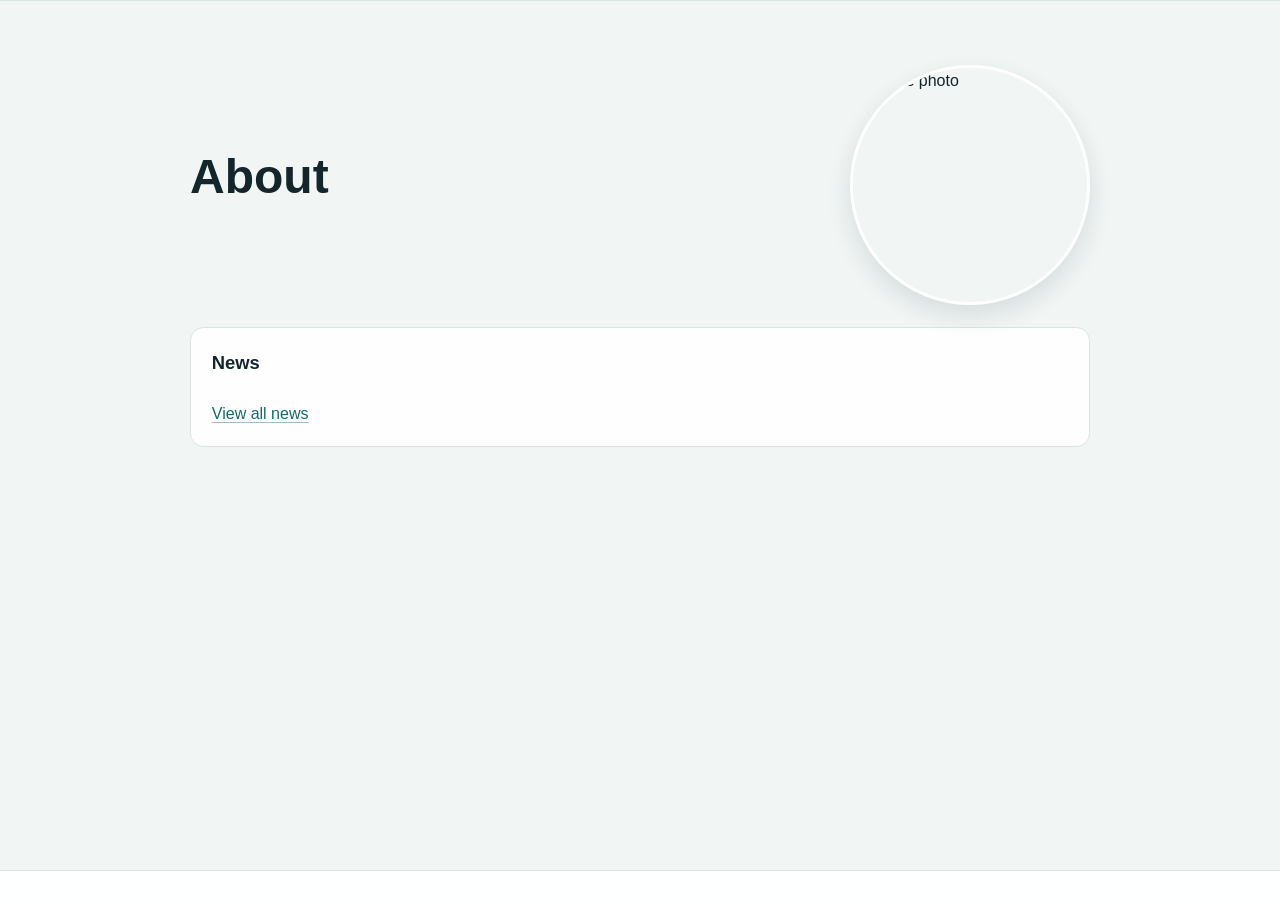
==== index.html @ 7a775155 "Add Google Fonts preconnect links to index.html" ====
<!DOCTYPE html>
<html lang="en">
<head>
  <meta charset="UTF-8">
  <meta name="viewport" content="width=device-width, initial-scale=1.0">
  <title>Personal website</title>
  <meta name="description" content="Personal website.">
  <link rel="stylesheet" href="https://cdnjs.cloudflare.com/ajax/libs/font-awesome/6.7.2/css/all.min.css">
  <link rel="preconnect" href="https://fonts.googleapis.com">
<link rel="preconnect" href="https://fonts.gstatic.com" crossorigin>
<link href="https://fonts.googleapis.com/css2?family=Lora:wght@500;600;700&family=Inter:wght@400;500;600&display=swap" rel="stylesheet">
  <link rel="stylesheet" href="site/styles.css">
</head>
<body class="home-page">
  <nav class="topbar" data-site-nav></nav>

  <header class="hero">
    <div class="container">
      <div class="hero-layout">
        <div class="hero-copy">
          <h1 id="aboutTitle">About</h1>
          <p class="subtitle" id="aboutBio"></p>
          <div class="about-contact" id="aboutContact"></div>
        </div>
        <img class="profile-pic" id="profileImage" src="assets/prof_pic.jpg" alt="Profile photo">
      </div>
      <section class="news-section" aria-labelledby="news-title">
        <h2 id="news-title">News</h2>
        <div class="news-scroll" id="homeNewsList" aria-label="Recent news" aria-live="polite"></div>
        <p class="news-more"><a href="pages/news.html">View all news</a></p>
      </section>
      <div class="social-links" id="socialLinks" aria-label="Social links"></div>
    </div>
  </header>

  <footer class="site-footer" data-site-footer></footer>

  <script src="site/script.js"></script>
  <script src="site/news.js"></script>
</body>
</html>
---- site/styles.css ----
:root {
  --bg: #f1f5f4;
  --panel: rgba(255, 255, 255, 0.9);
  --text: #12262b;
  --muted: #4b6066;
  --strong: #0d1b1f;
  --accent: #0f6e67;
  --accent-2: #0b4f4a;
  --link: #146b64;
  --link-visited: #2f5c69;
  --link-hover: #0c4842;
  --border: #d7e4e2;
  --topbar-bg: rgba(255, 255, 255, 0.92);
  --control-bg: rgba(255, 255, 255, 0.88);
  --control-border: #c3d6d3;
  --control-border-hover: #8fb0ac;
  --menu-hover: #e3efed;
  --menu-shadow: rgba(15, 60, 55, 0.12);
  --code-bg: #e6f0ee;
  --code-text: #12262b;
  --tag-bg: #f0dcb5;
  --tag-text: #5a3d10;
  --news-badge-bg: #d7ece8;
  --news-badge-text: #0d2b28;
  --button-text: #ffffff;
  --focus-ring: rgba(15, 110, 103, 0.18);
  --background-image-opacity: 0.28;
  --site-background-image: none;
}
* {
  box-sizing: border-box;
}

body {
  margin: 0;
  min-height: 100vh;
  display: flex;
  flex-direction: column;
  position: relative;
  isolation: isolate;
  overflow-x: hidden;
  font-family: "Segoe UI", Tahoma, Geneva, Verdana, sans-serif;
  background: var(--bg);
  color: var(--text);
  line-height: 1.6;
}

body::before {
  content: "";
  position: fixed;
  inset: -12vmax;
  z-index: -1;
  pointer-events: none;
  background-image: var(--site-background-image);
  background-position: center;
  background-size: cover;
  filter: blur(18px) saturate(1.08);
  opacity: var(--background-image-opacity);
  transform: translate3d(-2%, -2%, 0) scale(1.12);
  will-change: transform;
  animation: backgroundDrift 22s ease-in-out infinite alternate;
}

a {
  color: var(--link);
  text-decoration-color: color-mix(in srgb, var(--link) 42%, transparent);
  text-underline-offset: 0.16em;
}

a:visited {
  color: var(--link-visited);
}

a:hover {
  color: var(--link-hover);
  text-decoration-color: currentColor;
}

@keyframes backgroundDrift {
  0% {
    transform: translate3d(-3%, -2%, 0) scale(1.12);
  }
  35% {
    transform: translate3d(3%, -4%, 0) scale(1.16);
  }
  70% {
    transform: translate3d(-1%, 4%, 0) scale(1.14);
  }
  100% {
    transform: translate3d(4%, 2%, 0) scale(1.16);
  }
}

@media (prefers-reduced-motion: reduce) {
  body::before {
    animation: none;
  }
}

.container {
  width: min(900px, 92%);
  margin: 0 auto;
}

.topbar {
  position: relative;
  z-index: 40;
  overflow: visible;
  background: var(--topbar-bg);
  border-bottom: 1px solid var(--border);
}

.topbar-inner {
  display: flex;
  align-items: center;
  justify-content: space-between;
  gap: 1rem;
  padding: 0.8rem 0;
  overflow: visible;
}

.site-name {
  font-size: 1.2rem;
  font-weight: 800;
  color: var(--text);
  text-decoration: none;
}

.site-name:visited {
  color: var(--text);
}

.topbar-actions {
  display: flex;
  align-items: center;
  gap: 0.6rem;
  overflow: visible;
}

.menu-dropdown {
  position: relative;
  z-index: 45;
  overflow: visible;
}

.menu-button {
  display: inline-flex;
  align-items: center;
  color: var(--text);
  font: inherit;
  cursor: pointer;
}

.menu-button {
  gap: 0.45rem;
  background: var(--control-bg);
  border: 1px solid var(--control-border);
  border-radius: 0.5rem;
  padding: 0.45rem 0.7rem;
}

.menu-button:hover {
  border-color: var(--control-border-hover);
}

.menu-button[aria-expanded="true"] {
  border-color: var(--accent);
  box-shadow: 0 0 0 2px var(--focus-ring);
}

.menu-list {
  list-style: none;
  position: absolute;
  right: 0;
  top: calc(100% + 0.5rem);
  z-index: 60;
  min-width: 11rem;
  margin: 0;
  padding: 0.35rem;
  background: var(--panel);
  border: 1px solid var(--border);
  border-radius: 0.6rem;
  box-shadow: 0 12px 28px var(--menu-shadow);
  pointer-events: auto;
}

.menu-list * {
  pointer-events: auto;
}

.menu-list[hidden] {
  display: none;
}

.menu-list a {
  display: block;
  padding: 0.45rem 0.55rem;
  color: var(--link);
  text-decoration: none;
  border-radius: 0.45rem;
}

.menu-list a:hover {
  color: var(--link-hover);
  background: var(--menu-hover);
}

.hero {
  padding: 4rem 0 3rem;
}

.hero-layout {
  display: grid;
  grid-template-columns: 1fr auto;
  align-items: center;
  gap: 2rem;
}

.hero-copy {
  min-width: 0;
}

.tag {
  display: inline-block;
  margin: 0 0 0.75rem;
  background: var(--tag-bg);
  color: var(--tag-text);
  font-weight: 600;
  font-size: 0.85rem;
  letter-spacing: 0.02em;
  padding: 0.2rem 0.6rem;
  border-radius: 999px;
}

h1 {
  margin: 0;
  font-size: clamp(2rem, 5vw, 3rem);
  line-height: 1.15;
}

.subtitle {
  margin-top: 1rem;
  color: var(--muted);
  max-width: 65ch;
}

.about-contact {
  margin-top: 0.9rem;
}

.about-contact-title {
  margin: 0 0 0.25rem;
  font-weight: 600;
}

.about-contact p {
  margin: 0;
  color: var(--muted);
}

.news-section {
  margin-top: 1.4rem;
}

.news-section h2 {
  margin: 0 0 0.75rem;
  font-size: 1.15rem;
}

.news-scroll {
  max-height: 14.5rem;
  overflow-y: auto;
  padding-right: 0.35rem;
  scrollbar-width: thin;
  scrollbar-color: var(--control-border) transparent;
}

.news-scroll::-webkit-scrollbar {
  width: 7px;
}

.news-scroll::-webkit-scrollbar-thumb {
  background: var(--control-border);
  border-radius: 999px;
}

.news-scroll::-webkit-scrollbar-track {
  background: transparent;
}

.news-item + .news-item {
  margin-top: 0.95rem;
}

.news-date {
  display: inline-block;
  padding: 0.05rem 0.35rem;
  border-radius: 0.2rem;
  background: var(--news-badge-bg);
  color: var(--news-badge-text);
  font-weight: 600;
}

.news-item p {
  margin: 0;
  line-height: 1.45;
  display: grid;
  grid-template-columns: auto 1fr;
  column-gap: 0.35rem;
  align-items: start;
}

.news-text {
  display: block;
  min-width: 0;
}

.news-item p:not(.news-date) {
  color: var(--muted);
}

.news-more {
  margin: 0.75rem 0 0;
}

.news-main {
  padding-top: 1.6rem;
  padding-bottom: 4rem;
}

.news-page .news-section {
  margin-top: 0;
  background: transparent;
  border: 0;
  border-radius: 0;
  padding: 0;
}

.news-page-heading {
  display: flex;
  align-items: baseline;
  justify-content: space-between;
  gap: 0.8rem;
  margin-bottom: 0.85rem;
}

.news-page-heading h1 {
  margin: 0;
  color: var(--strong);
}

.news-count {
  margin: 0;
  color: var(--muted);
  font-size: 0.95rem;
}

.news-page .news-scroll {
  max-height: none;
  overflow: visible;
  padding-right: 0;
  padding-left: 1rem;
  position: relative;
}

.news-page .news-scroll::before {
  content: "";
  position: absolute;
  left: 0.28rem;
  top: 0.15rem;
  bottom: 0.15rem;
  width: 1px;
  background: var(--control-border-hover);
}

.news-page .news-item {
  position: relative;
}

.news-page .news-item::before {
  content: "";
  position: absolute;
  left: -0.84rem;
  top: 0.55rem;
  width: 0.5rem;
  height: 0.5rem;
  border-radius: 999px;
  background: var(--accent);
  box-shadow: 0 0 0 2px var(--bg);
}

.news-page .news-item-image,
.news-page .news-item-gif {
  display: block;
  width: min(100%, 30rem);
  height: auto;
  margin-top: 0.55rem;
  border-radius: 0.5rem;
  border: 1px solid var(--border);
}

.news-empty {
  color: var(--muted);
}

.social-links {
  display: flex;
  align-items: center;
  justify-content: center;
  gap: 1rem;
  flex-wrap: wrap;
  margin-top: 1.2rem;
}

.social-link {
  display: inline-flex;
  align-items: center;
  justify-content: center;
  font-size: 1.5rem;
  color: var(--text);
  text-decoration: none;
}

.social-link:visited {
  color: var(--text);
}

.social-link:hover {
  color: var(--text);
}

.social-link-logo {
  line-height: 0;
}

.institution-logo {
  display: block;
  width: 1.75rem;
  height: 1.75rem;
  object-fit: contain;
}

.profile-pic {
  display: block;
  width: clamp(165px, 24vw, 240px);
  aspect-ratio: 1 / 1;
  object-fit: cover;
  border-radius: 50%;
  border: 3px solid var(--panel);
  box-shadow: 0 10px 24px var(--menu-shadow);
  margin: 0;
}

.button {
  display: inline-block;
  margin-top: 1.25rem;
  padding: 0.6rem 1rem;
  border-radius: 0.5rem;
  text-decoration: none;
  background: var(--accent);
  color: var(--button-text);
  font-weight: 600;
}

.button:hover {
  background: var(--accent-2);
}

main {
  padding-bottom: 4rem;
}

section {
  background: var(--panel);
  border: 1px solid var(--border);
  border-radius: 0.85rem;
  padding: 1.2rem 1.3rem;
  margin-bottom: 1rem;
}

.cv-main {
  padding-top: 1.6rem;
  padding-bottom: 4rem;
}

.cv-section {
  background: transparent;
  border: 0;
  border-radius: 0;
  margin: 0;
  padding: 0.15rem 0;
}

.cv-section + .cv-section {
  margin-top: 1.45rem;
  padding-top: 1.35rem;
  border-top: 1px solid var(--border);
}

  .cv-section h2 {
  font-size: 0.95rem;
  font-weight: 700;
  letter-spacing: 0.1em;
  text-transform: uppercase;
  color: var(--muted);
  margin-bottom: 1.2rem;
}
.cv-li-header {
  display: flex;
  align-items: baseline;
  justify-content: space-between;
  gap: 1rem;
}

.cv-li-header .cv-li-meta {
  flex: 0 0 auto;
  margin: 0;
}

.cv-li-header .cv-li-title {
  min-width: 0;
}

@media (max-width: 560px) {
  .cv-li-header {
    flex-direction: column;
    align-items: flex-start;
    gap: 0.3rem;
  }
}

.cv-li-entry-no-logo {
  grid-template-columns: 1fr;
}

.cv-li-entry-no-logo::before {
  display: none;
}

.cv-li-entry + .cv-li-entry {
  margin-top: 1.5rem;
}

.cv-li-bullets li + li {
  margin-top: 0.3rem;
}

.cv-li-logo {
  display: block;
  width: 2.9rem;
  height: 2.9rem;
  object-fit: contain;
  border-radius: 0.5rem;
  background: color-mix(in srgb, var(--panel) 75%, transparent);
  border: 1px solid var(--border);
  padding: 0.25rem;
}

.cv-li-content p {
  margin: 0;
}

.cv-li-title {
  font-weight: 700;
  color: var(--strong);
  line-height: 1.3;
}

.cv-li-org {
  color: var(--text);
}

.cv-award-body {
  font-style: italic;
}

.cv-li-meta {
  color: var(--muted);
  font-size: 0.92rem;
  --cv-date-height: 1.35em;
  display: flex;
  align-items: center;
  gap: 0.35rem;
  flex-wrap: wrap;
}

.cv-date-badge {
  display: inline-flex;
  align-items: center;
  min-height: var(--cv-date-height);
  padding: 0 0.48rem;
  border-radius: 0.2rem;
  background: var(--news-badge-bg);
  color: var(--news-badge-text);
  font-weight: 600;
  line-height: 1.15;
}

.cv-flag {
  display: inline-block;
  width: auto;
  height: var(--cv-date-height);
  margin-left: 0;
  vertical-align: middle;
  transform: none;
  border-radius: 0.12rem;
}

.cv-li-bullets {
  margin: 0.04rem 0 0;
  padding-left: 1.1rem;
}

.cv-li-bullets li {
  color: var(--muted);
}

.cv-li-bullets li + li {
  margin-top: 0.02rem;
}

.cv-list {
  margin: 0;
  padding-left: 1.2rem;
}

.cv-list li + li {
  margin-top: 0.35rem;
}

.project-list {
  display: grid;
  gap: 1rem;
}

.project-item-link {
  text-decoration: none;
  color: inherit;
}

.project-item {
  display: grid;
  grid-template-columns: 220px 1fr;
  gap: 1rem;
  align-items: start;
  padding: 0.9rem;
  border: 1px solid var(--border);
  border-radius: 0.85rem;
  background: var(--panel);
  transition: background-color 140ms ease, border-color 140ms ease;
}

.project-item-link:hover .project-item {
  background: var(--menu-hover);
  border-color: var(--control-border-hover);
}

.project-item img {
  width: 100%;
  height: auto;
  border-radius: 0.6rem;
  border: 1px solid var(--border);
}

.project-item h2 {
  margin: 0 0 0.35rem;
}

.project-item p {
  margin: 0 0 0.5rem;
  color: var(--muted);
}

.project-detail-image {
  width: 100%;
  height: auto;
  border-radius: 0.7rem;
  border: 1px solid var(--border);
}

.project-banner-image {
  height: clamp(120px, 19vw, 185px);
  object-fit: cover;
  object-position: center;
}

.project-gallery {
  display: grid;
  gap: 0.85rem;
  grid-template-columns: repeat(auto-fit, minmax(220px, 1fr));
  margin-top: 0.8rem;
}

.project-gallery img {
  width: 100%;
  height: auto;
  border-radius: 0.65rem;
  border: 1px solid var(--border);
}

.project-note {
  color: var(--muted);
  font-style: italic;
}

.publications-page .pub-main {
  padding-top: 2.4rem;
  padding-bottom: 4rem;
}

.pub-section {
  background: transparent;
  border: 0;
  border-radius: 0;
  margin: 0;
  padding: 0;
}

.pub-heading h1 {
  margin: 0;
  font-size: clamp(2.2rem, 5vw, 3.2rem);
  line-height: 1.15;
  color: var(--strong);
}

.pub-heading hr {
  margin: 0.8rem 0 1.2rem;
  border: 0;
  border-top: 1px solid var(--border);
}

.pub-key-carousel {
  display: flex;
  align-items: center;
  gap: 0.6rem;
  margin-bottom: 1.2rem;
}

.pub-arrow {
  width: 2.1rem;
  height: 2.1rem;
  border: 0;
  border-radius: 999px;
  background: transparent;
  color: var(--link);
  cursor: pointer;
}

.pub-arrow:hover {
  color: var(--link-hover);
}

.pub-key-track-wrap {
  flex: 1;
  overflow-x: auto;
  scrollbar-width: none;
}

.pub-key-track-wrap::-webkit-scrollbar {
  display: none;
}

.pub-key-track {
  display: flex;
  gap: 0.95rem;
  padding: 0.1rem;
}

.pub-key-item {
  flex: 0 0 clamp(170px, 21vw, 240px);
  border-radius: 0.55rem;
  overflow: hidden;
  border: 1px solid var(--border);
  text-decoration: none;
  transition: transform 150ms ease, border-color 150ms ease;
}

.pub-key-item:hover {
  transform: translateY(-2px);
  border-color: var(--control-border-hover);
}

.pub-key-item img {
  display: block;
  width: 100%;
  height: auto;
  aspect-ratio: 3 / 4;
  object-fit: cover;
}

.pub-tags {
  display: flex;
  gap: 0.3rem;
  flex-wrap: wrap;
  border-top: 1px solid var(--border);
  border-bottom: 1px solid var(--border);
  padding: 0.4rem 0;
  margin-bottom: 1rem;
}

.pub-tag-btn {
  border: 0;
  background: transparent;
  color: var(--muted);
  font: inherit;
  padding: 0.32rem 0.55rem;
  border-radius: 0.3rem;
  cursor: pointer;
}

.pub-tag-btn:hover {
  background: var(--menu-hover);
  color: var(--text);
}

.pub-tag-btn.is-active {
  color: var(--strong);
  font-weight: 600;
  background: var(--menu-hover);
}

.pub-filter-row {
  display: flex;
  justify-content: space-between;
  align-items: center;
  gap: 0.75rem;
  margin-bottom: 1rem;
}

.pub-search {
  display: flex;
  align-items: center;
  flex: 1;
  max-width: 23rem;
  border: 1px solid var(--border);
  border-radius: 0.45rem;
  overflow: hidden;
  background: var(--panel);
}

.pub-search-input {
  flex: 1;
  border: 0;
  background: transparent;
  color: var(--text);
  font: inherit;
  padding: 0.5rem 0.65rem;
  min-width: 0;
}

.pub-search-input:focus {
  outline: none;
}

.pub-search-btn {
  border: 0;
  background: transparent;
  color: var(--muted);
  padding: 0.45rem 0.6rem;
  cursor: pointer;
}

.pub-search-btn:hover {
  color: var(--text);
}

.pub-reset-btn {
  border: 1px solid var(--border);
  border-radius: 0.45rem;
  padding: 0.45rem 0.8rem;
  font: inherit;
  color: var(--text);
  background: transparent;
  cursor: pointer;
}

.pub-reset-btn:hover {
  background: var(--menu-hover);
}

.pub-list {
  list-style: none;
  margin: 0;
  padding: 0;
  display: flex;
  flex-direction: column;
  gap: 1rem;
}

.pub-item {
  display: grid;
  grid-template-columns: 140px 1fr;
  gap: 0.95rem;
  border: 1px solid var(--border);
  border-radius: 0.75rem;
  padding: 0.8rem;
  background: var(--panel);
}

.pub-cover-link {
  display: block;
  border-radius: 0.55rem;
  overflow: hidden;
  border: 1px solid var(--border);
}

.pub-cover {
  display: block;
  width: 100%;
  height: auto;
  aspect-ratio: 3 / 4;
  object-fit: cover;
}

.pub-item-body {
  min-width: 0;
}

.pub-item-title {
  display: inline-block;
  color: var(--link);
  font-weight: 700;
  text-decoration: none;
  line-height: 1.35;
}

.pub-item-title:hover {
  color: var(--link-hover);
}

.pub-item-authors {
  margin: 0.32rem 0 0;
  color: var(--muted);
}

.pub-item-publisher {
  margin: 0.35rem 0 0;
  color: var(--text);
  font-style: italic;
}

.pub-citation-count {
  display: inline-flex;
  align-items: center;
  gap: 0.32rem;
  width: fit-content;
  margin-top: 0.42rem;
  color: var(--text);
  font-size: 0.9rem;
  line-height: 1.2;
}

.pub-item-links {
  display: flex;
  gap: 0.45rem;
  flex-wrap: wrap;
  margin-top: 0.55rem;
}

.pub-link-btn {
  text-decoration: none;
  border: 1px solid var(--border);
  border-radius: 0.45rem;
  padding: 0.24rem 0.55rem;
  color: var(--link);
  background: transparent;
  font-size: 0.9rem;
}

.pub-link-btn:hover {
  background: var(--menu-hover);
  color: var(--link-hover);
  border-color: var(--control-border-hover);
}

.pub-empty {
  padding: 0.8rem 0;
  color: var(--muted);
}

h2 {
  margin-top: 0;
}

pre {
  margin: 0.75rem 0 0;
  padding: 0.8rem;
  background: var(--code-bg);
  color: var(--code-text);
  border-radius: 0.5rem;
  overflow-x: auto;
}

code {
  font-family: "SFMono-Regular", Menlo, Monaco, Consolas, "Liberation Mono", "Courier New", monospace;
}

.site-footer {
  margin-top: auto;
  border-top: 1px solid var(--border);
  padding: 0.9rem 0;
  color: var(--muted);
  background: var(--topbar-bg);
}

.site-footer p {
  margin: 0;
  text-align: center;
  font-size: 0.9rem;
}

@media (max-width: 720px) {
  .topbar-inner {
    padding: 0.65rem 0;
  }

  .site-name {
    font-size: 1rem;
  }

  .topbar-actions {
    gap: 0.45rem;
  }

  .menu-button {
    padding: 0.4rem 0.6rem;
  }

  .menu-list {
    min-width: 9.5rem;
    max-width: min(88vw, 14rem);
  }

  .hero {
    padding: 2.4rem 0 2rem;
  }

  .hero-layout {
    grid-template-columns: 1fr;
    gap: 1.25rem;
  }

  .profile-pic {
    justify-self: center;
    width: clamp(150px, 46vw, 220px);
  }

  .news-section {
    margin-top: 1.1rem;
  }

  .news-scroll {
    max-height: 12.25rem;
    padding-right: 0.2rem;
  }

  .news-page-heading {
    align-items: flex-start;
    flex-direction: column;
    gap: 0.2rem;
  }

  .social-links {
    gap: 0.85rem;
  }

  .site-footer p {
    font-size: 0.82rem;
    line-height: 1.45;
  }

  .project-item {
    grid-template-columns: 1fr;
  }

  .publications-page .pub-main {
    padding-top: 1.5rem;
  }

  .pub-key-carousel {
    gap: 0.35rem;
    margin-bottom: 1rem;
  }

  .pub-arrow {
    width: 1.85rem;
    height: 1.85rem;
  }

  .pub-key-item {
    flex-basis: clamp(160px, 36vw, 220px);
  }

  .pub-filter-row {
    flex-direction: column;
    align-items: stretch;
  }

  .pub-search {
    max-width: none;
  }

  .pub-item {
    grid-template-columns: 110px 1fr;
    gap: 0.75rem;
  }

  .cv-main {
    padding-top: 1.15rem;
  }

  .cv-section + .cv-section {
    margin-top: 1.2rem;
    padding-top: 1.1rem;
  }

  .cv-li-entry {
    grid-template-columns: 2.5rem 1fr;
    gap: 0.6rem;
    margin-top: 0;
  }

  .cv-li-entry-no-logo::before {
    width: 2.5rem;
    height: 2.5rem;
  }

  .cv-li-logo {
    width: 2.5rem;
    height: 2.5rem;
  }
}

@media (max-width: 420px) {
  .container {
    width: min(900px, 94%);
  }

  .pub-item {
    grid-template-columns: 1fr;
  }

  .pub-cover-link {
    max-width: 180px;
  }

  .menu-button {
    padding: 0.4rem;
  }

  .menu-button span {
    display: none;
  }
}
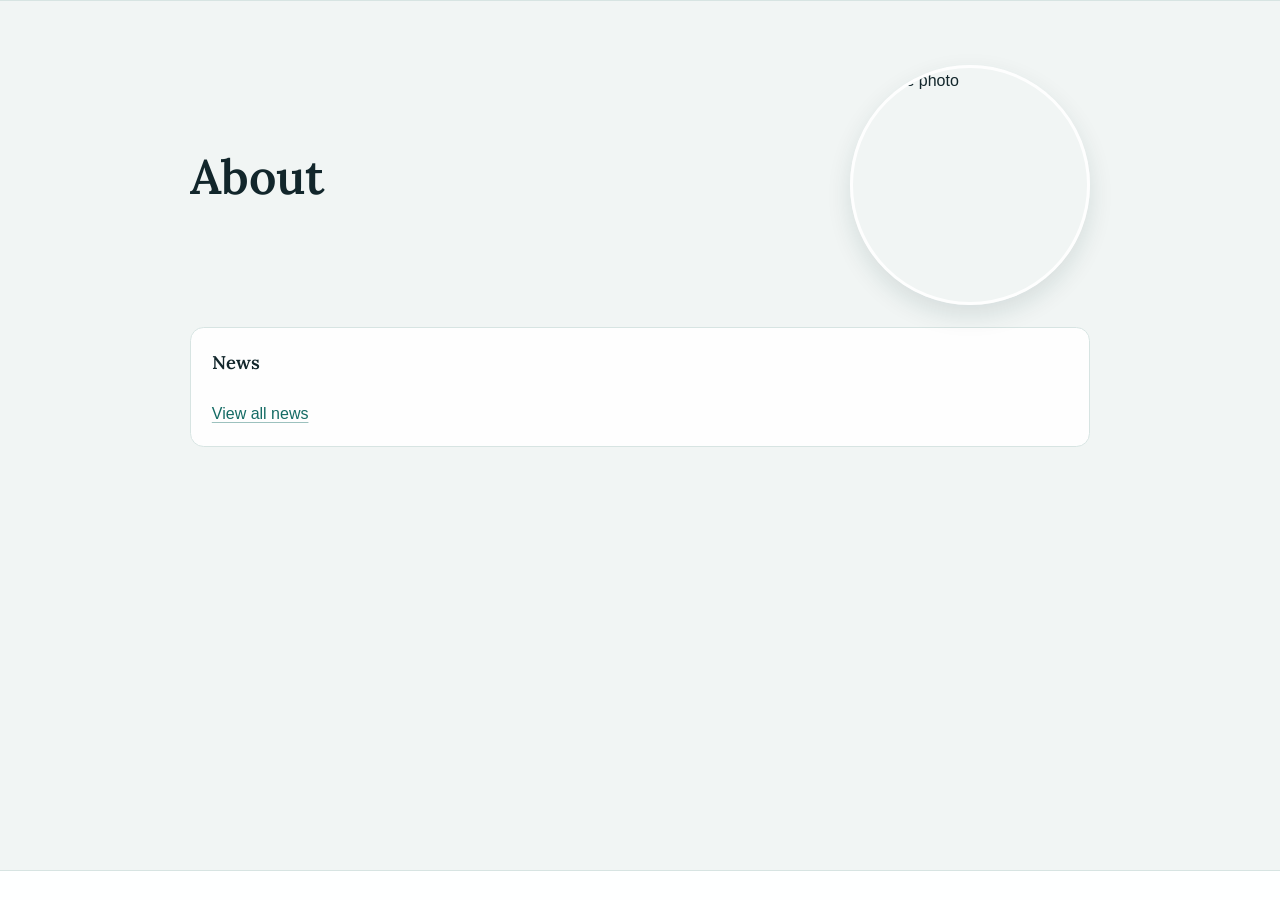
==== commit be105885: "Update index.html" ====
--- a/index.html
+++ b/index.html
@@ -8,7 +8,7 @@
   <link rel="stylesheet" href="https://cdnjs.cloudflare.com/ajax/libs/font-awesome/6.7.2/css/all.min.css">
   <link rel="preconnect" href="https://fonts.googleapis.com">
 <link rel="preconnect" href="https://fonts.gstatic.com" crossorigin>
-<link href="https://fonts.googleapis.com/css2?family=Lora:wght@500;600;700&family=Inter:wght@400;500;600&display=swap" rel="stylesheet">
+<link href="https://fonts.googleapis.com/css2?family=Lora:wght@500;600;700&family=IBM+Plex+Sans:wght@400;500;600&display=swap" rel="stylesheet">
   <link rel="stylesheet" href="site/styles.css">
 </head>
 <body class="home-page">
--- a/site/styles.css
+++ b/site/styles.css
@@ -39,7 +39,7 @@
   position: relative;
   isolation: isolate;
   overflow-x: hidden;
-  font-family: "Segoe UI", Tahoma, Geneva, Verdana, sans-serif;
+  font-family: "Inter", "Segoe UI", Tahoma, Geneva, Verdana, sans-serif;
   background: var(--bg);
   color: var(--text);
   line-height: 1.6;
@@ -60,6 +60,10 @@
   will-change: transform;
   animation: backgroundDrift 22s ease-in-out infinite alternate;
 }
+h1, h2, h3, .site-name, .cv-li-title, .pub-item-title, .project-item h2 {
+  font-family: "Lora", Georgia, serif;
+  font-weight: 600;
+}
 
 a {
   color: var(--link);
@@ -498,6 +502,7 @@
 }
 
   .cv-section h2 {
+  font-family: "Lora", Georgia, serif;
   font-size: 0.95rem;
   font-weight: 700;
   letter-spacing: 0.1em;
